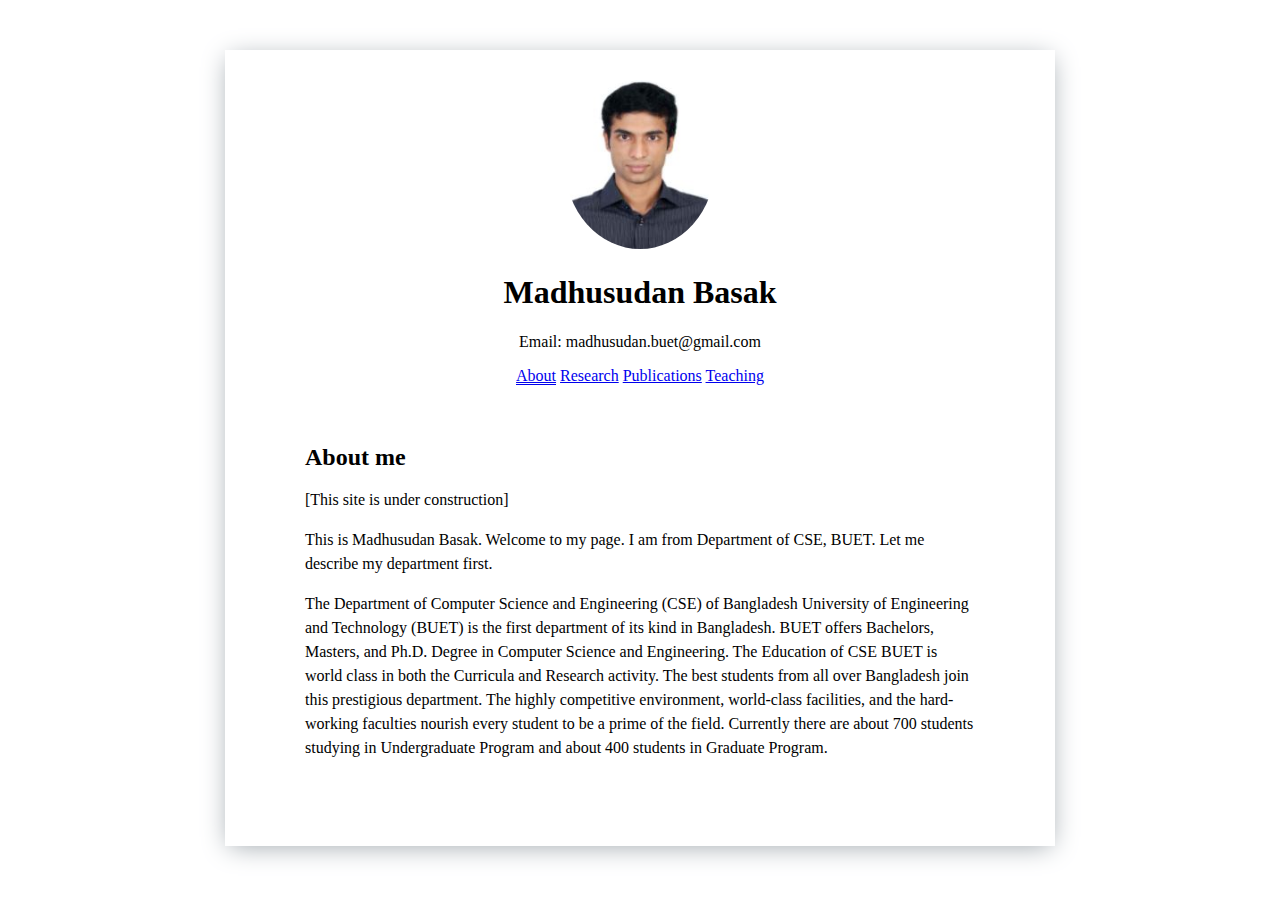
==== index.html @ cfd41812 "Third Commit" ====
<!DOCTYPE html>
<html>
<head>
    <meta charset="utf-8" />
    <meta http-equiv="x-ua-compatible" content="ie=edge"/>
    <meta name="viewport" content="width=device-width, initial-scale=1, shrink-to-fit=no"/>
    <title>Personal Website of Madhusudan Basak</title>
    <link href="style.css" rel="stylesheet" type="text/css" /> 
</head>
<body>
<div class="wrap">

    <header>
	<img src="images/myImage.png" alt="Image of Madhusudan" style="width:150px">
        <h1>Madhusudan Basak</h1>
		<p> Email: madhusudan.buet@gmail.com </p>
        <nav class="menu">
            <a class="active" href="#">About</a>
            <a href="research.html">Research</a>
            <a href="publications.html">Publications</a>
            <a href="teaching.html">Teaching</a>
        </nav>
    </header>

    <article>
        <h2>About me</h2>
        <p> [This site is under construction] </p>
<p>This is Madhusudan Basak. Welcome to my page. I am from Department of CSE, BUET. Let me describe my department first.	</p>
</p>The Department of Computer Science and Engineering (CSE) of Bangladesh University of Engineering and Technology (BUET) is the first department of its kind in Bangladesh. BUET offers Bachelors, Masters, and Ph.D. Degree in Computer Science and Engineering. The Education of CSE BUET is world class in both the Curricula and Research activity.
The best students from all over Bangladesh join this prestigious department. The highly competitive environment, world-class facilities, and the hard-working faculties nourish every student to be a prime of the field. Currently there are about 700 students studying in Undergraduate Program and about 400 students in Graduate Program.</p>
    </article>

</div>
</body>
</html>
---- style.css ----
.wrap { 
    padding: 25px; 
    text-align: center; 
    box-shadow: 0 4px 25px -4px #9da5ab; 
}
article { 
    padding: 25px 0; 
    line-height: 150%; 
    text-align: left; 
}

nav .item {
    text-decoration: none;
}
nav .active {
    border-bottom: 1px solid;   
}

@media only screen and (min-width: 768px) {
	img {
  border-radius: 50%;
  position:relative;
}
    article { 
        padding: 40px; 
    }
	
    .wrap { 
        max-width: 750px; 
        margin: 50px auto;
        padding: 30px 40px;
    }
}
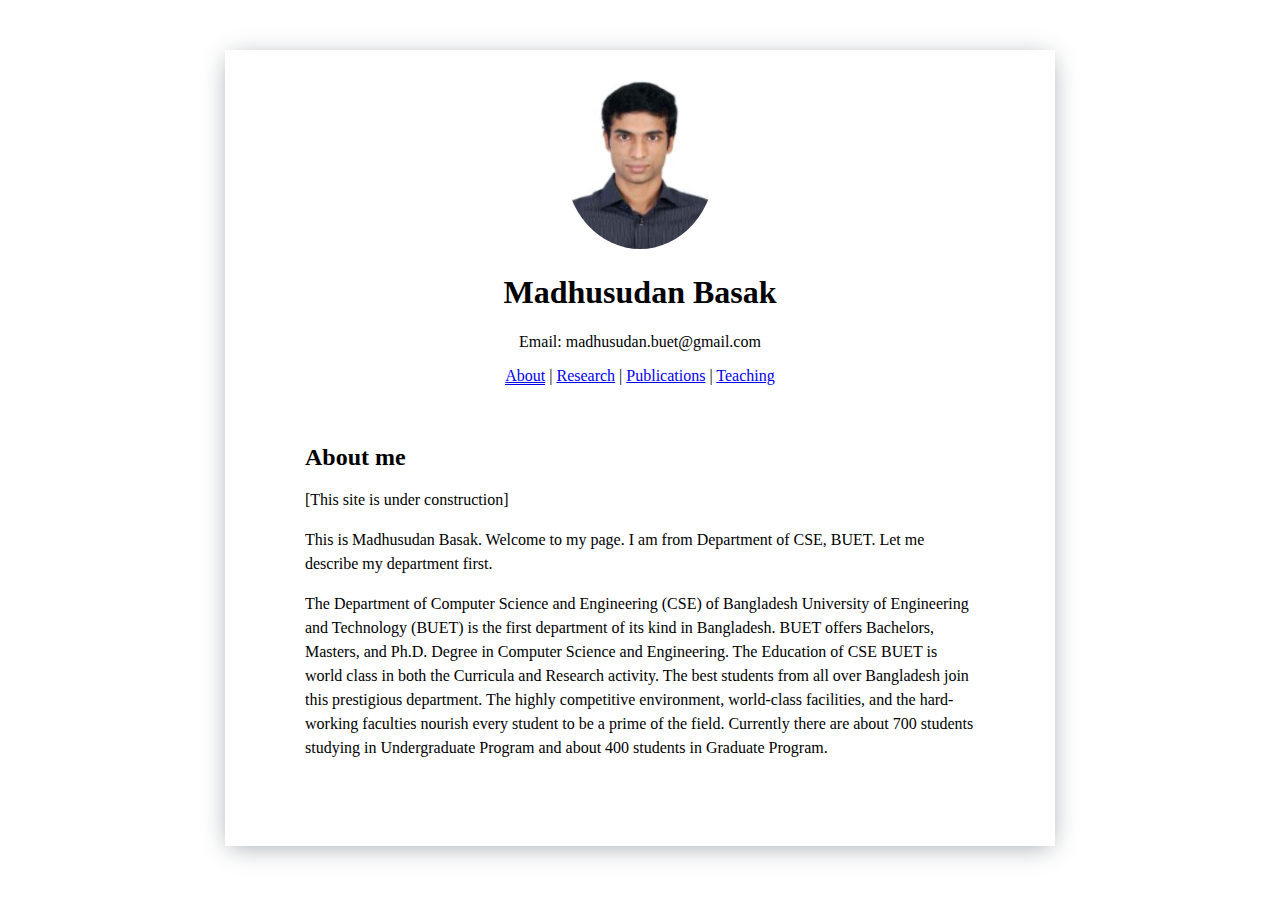
==== commit f57340fa: "Fourth commit" ====
--- a/index.html
+++ b/index.html
@@ -15,9 +15,9 @@
         <h1>Madhusudan Basak</h1>
 		<p> Email: madhusudan.buet@gmail.com </p>
         <nav class="menu">
-            <a class="active" href="#">About</a>
-            <a href="research.html">Research</a>
-            <a href="publications.html">Publications</a>
+            <a class="active" href="#">About</a> |
+            <a href="research.html">Research</a> |
+            <a href="publications.html">Publications</a> |
             <a href="teaching.html">Teaching</a>
         </nav>
     </header>
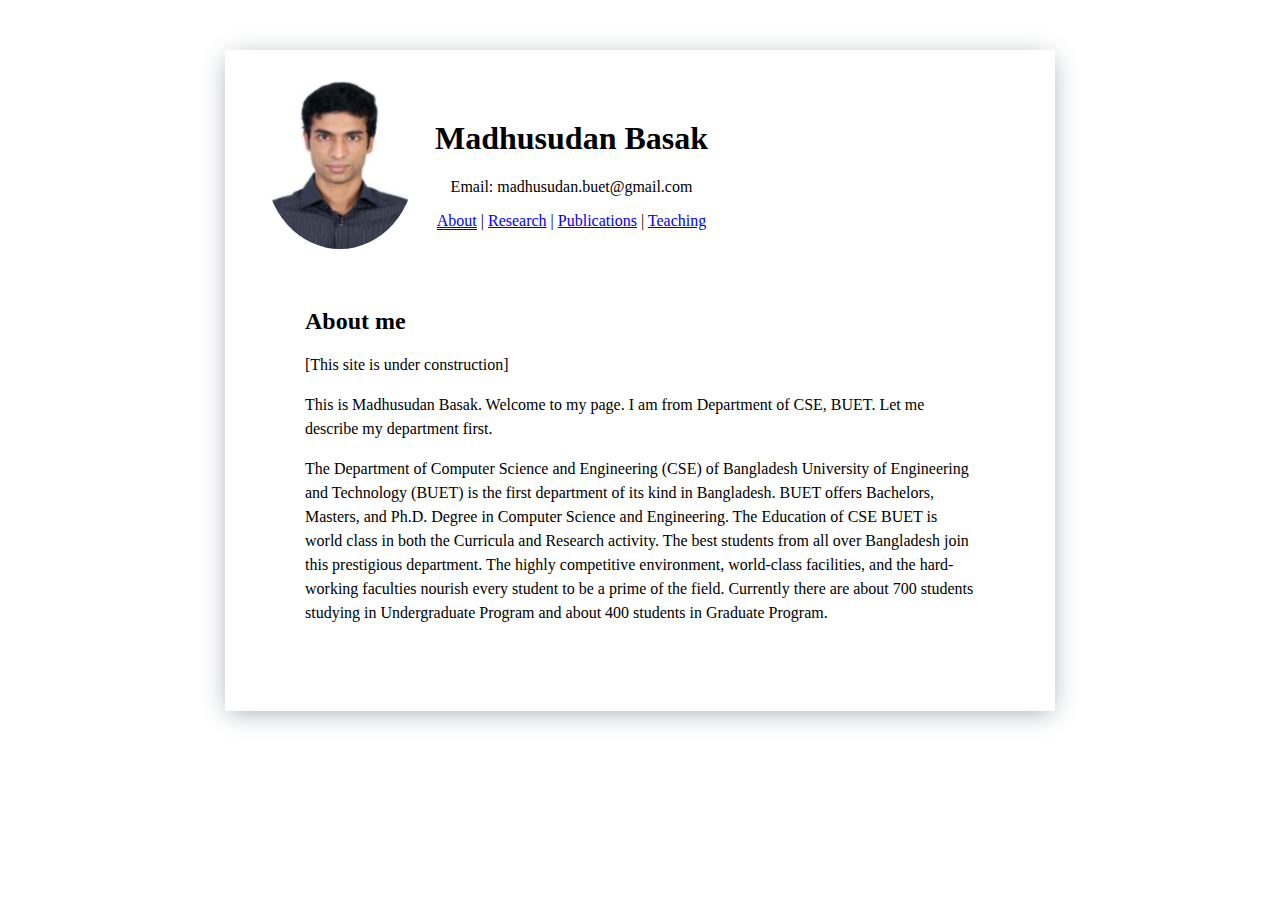
==== commit 49757480: "Update index.html" ====
--- a/index.html
+++ b/index.html
@@ -11,15 +11,23 @@
 <div class="wrap">
 
     <header>
-	<img src="images/myImage.png" alt="Image of Madhusudan" style="width:150px">
-        <h1>Madhusudan Basak</h1>
-		<p> Email: madhusudan.buet@gmail.com </p>
-        <nav class="menu">
-            <a class="active" href="#">About</a> |
-            <a href="research.html">Research</a> |
-            <a href="publications.html">Publications</a> |
-            <a href="teaching.html">Teaching</a>
-        </nav>
+	<div style="display: flex; align-items: center;">
+		<img src="images/myImage.png" alt="Image of Madhusudan" style="width:150px; margin-right: 20px;">
+	<div>
+            <h1>Madhusudan Basak</h1>
+            <p>Email: madhusudan.buet@gmail.com</p>
+        
+		<!-- <img src="images/myImage.png" alt="Image of Madhusudan" style="width:150px"> 
+	        <h1>Madhusudan Basak</h1>
+			<p> Email: madhusudan.buet@gmail.com </p> -->
+	        <nav class="menu">
+	            <a class="active" href="#">About</a> |
+	            <a href="research.html">Research</a> |
+	            <a href="publications.html">Publications</a> |
+	            <a href="teaching.html">Teaching</a>
+	        </nav>
+	</div>
+		</div>
     </header>
 
     <article>
@@ -32,4 +40,4 @@
 
 </div>
 </body>
-</html>+</html>
--- a/style.css
+++ b/style.css
@@ -32,4 +32,4 @@
         padding: 30px 40px;
     }
 }
-    +    
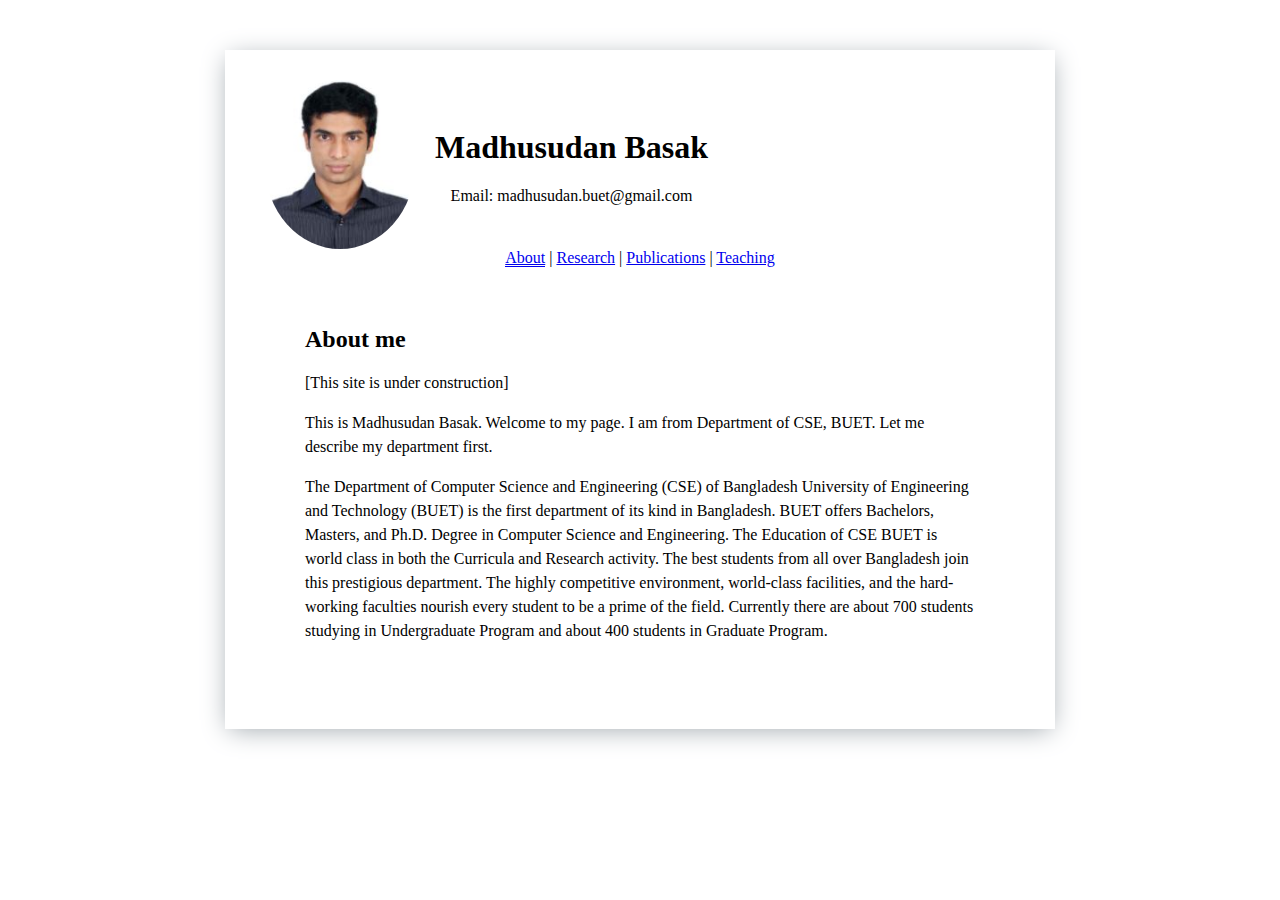
==== commit cb536884: "Update index.html" ====
--- a/index.html
+++ b/index.html
@@ -20,14 +20,15 @@
 		<!-- <img src="images/myImage.png" alt="Image of Madhusudan" style="width:150px"> 
 	        <h1>Madhusudan Basak</h1>
 			<p> Email: madhusudan.buet@gmail.com </p> -->
+	</div>
+	</div>
 	        <nav class="menu">
 	            <a class="active" href="#">About</a> |
 	            <a href="research.html">Research</a> |
 	            <a href="publications.html">Publications</a> |
 	            <a href="teaching.html">Teaching</a>
 	        </nav>
-	</div>
-		</div>
+	
     </header>
 
     <article>
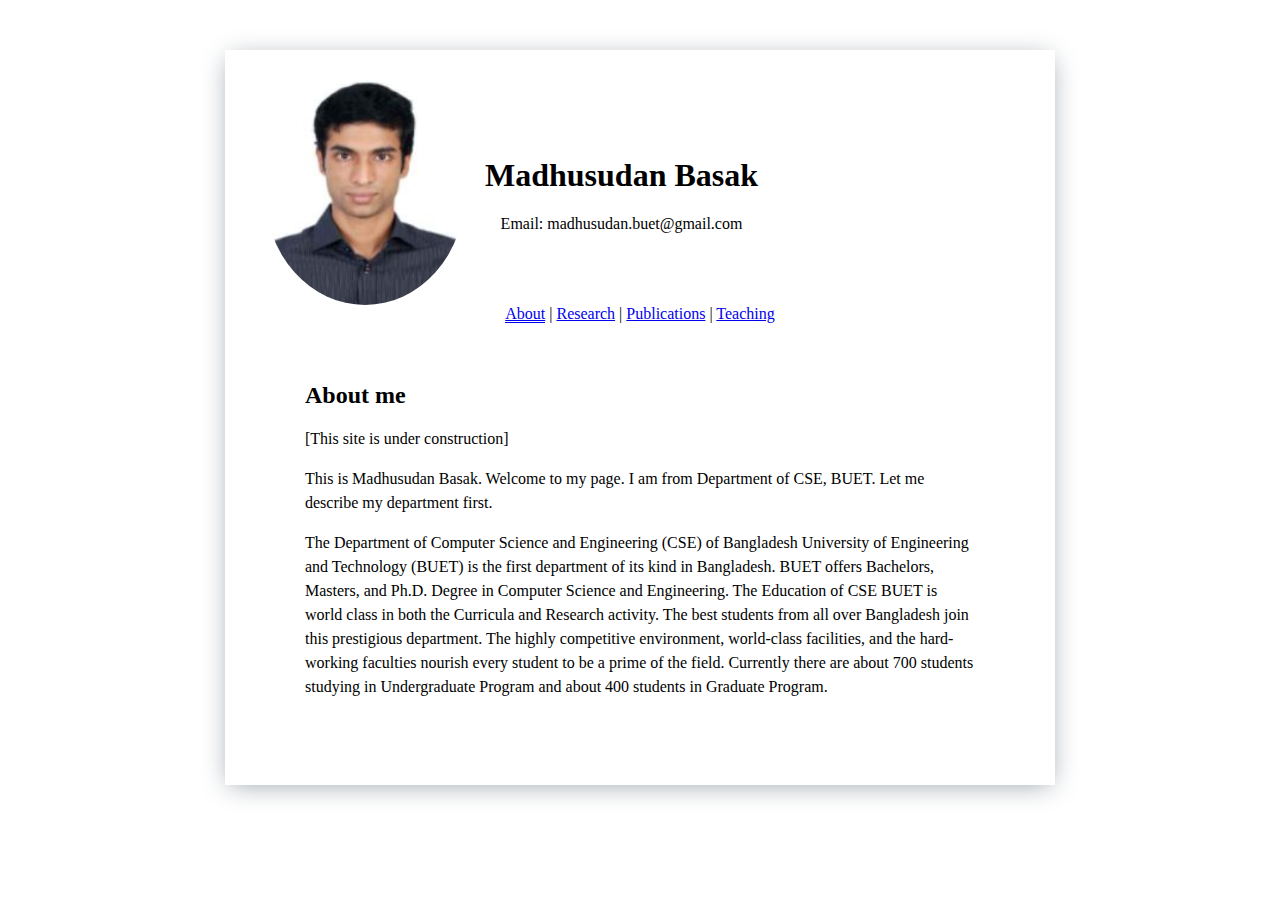
==== commit f8c85569: "Update index.html" ====
--- a/index.html
+++ b/index.html
@@ -12,7 +12,7 @@
 
     <header>
 	<div style="display: flex; align-items: center;">
-		<img src="images/myImage.png" alt="Image of Madhusudan" style="width:150px; margin-right: 20px;">
+		<img src="images/myImage.png" alt="Image of Madhusudan" style="width:200px; margin-right: 20px;">
 	<div>
             <h1>Madhusudan Basak</h1>
             <p>Email: madhusudan.buet@gmail.com</p>
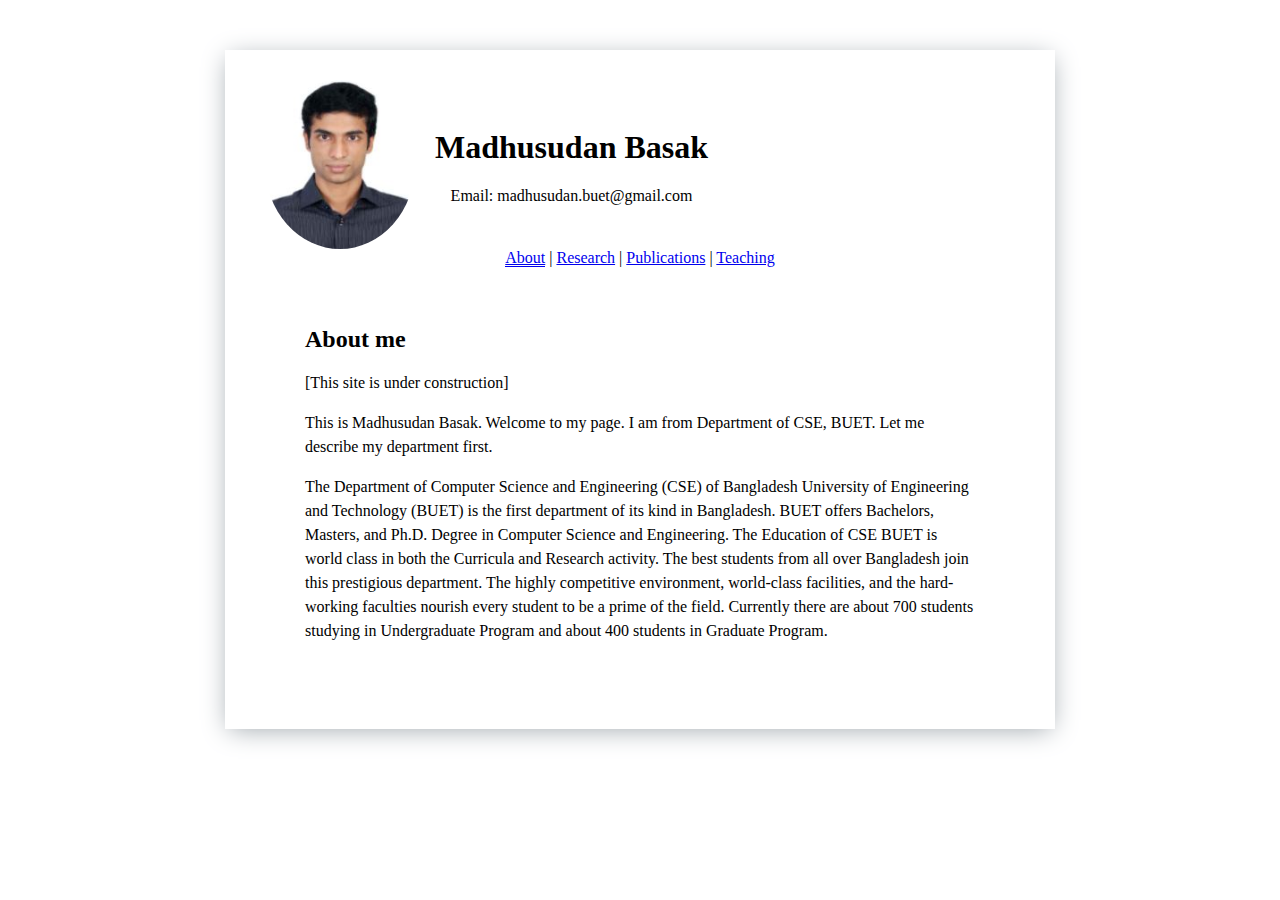
==== commit 33ec2074: "Update index.html" ====
--- a/index.html
+++ b/index.html
@@ -12,7 +12,7 @@
 
     <header>
 	<div style="display: flex; align-items: center;">
-		<img src="images/myImage.png" alt="Image of Madhusudan" style="width:200px; margin-right: 20px;">
+		<img src="images/myImage.png" alt="Image of Madhusudan" style="width:150px; margin-right: 20px;">
 	<div>
             <h1>Madhusudan Basak</h1>
             <p>Email: madhusudan.buet@gmail.com</p>
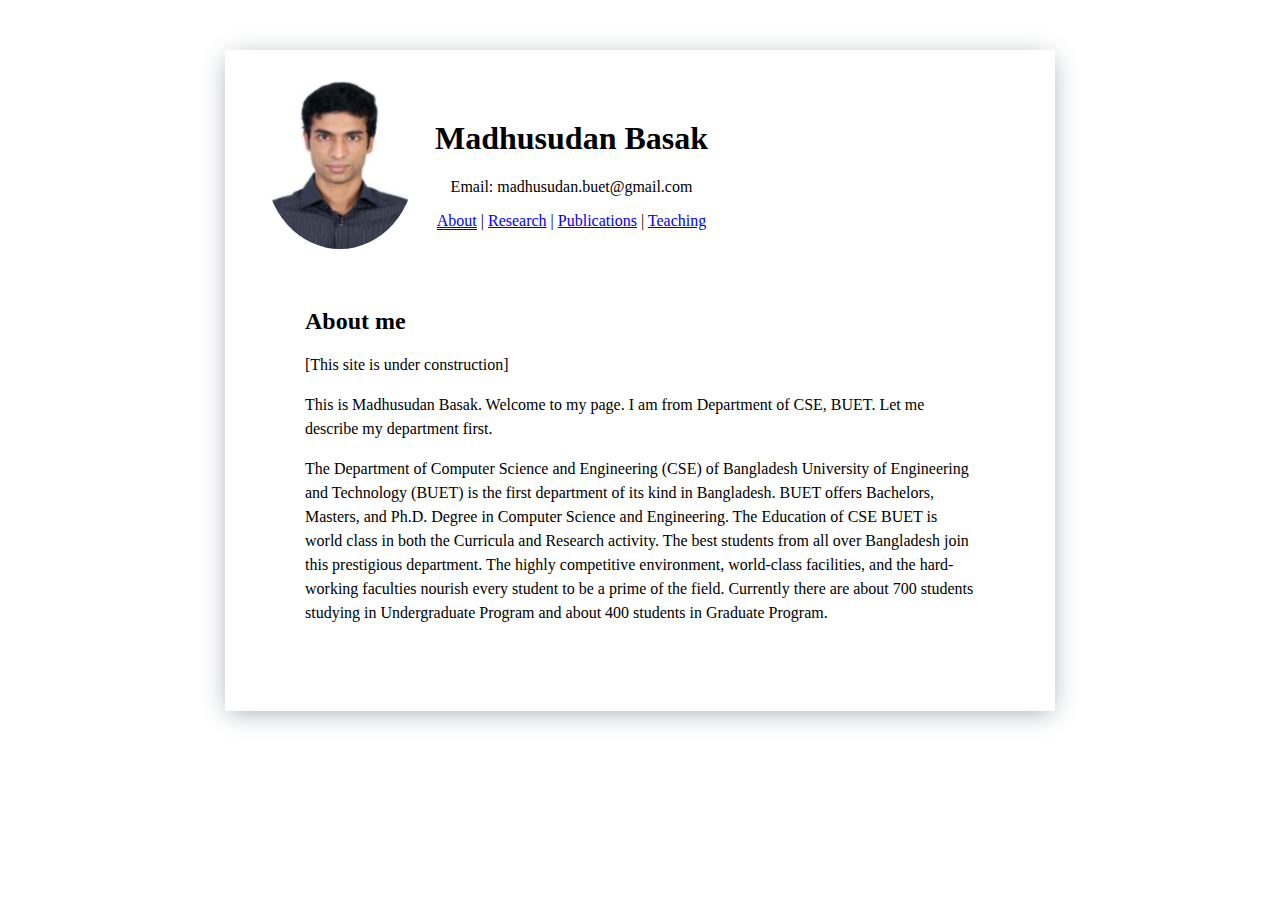
==== commit c1c79af9: "Update index.html" ====
--- a/index.html
+++ b/index.html
@@ -20,15 +20,14 @@
 		<!-- <img src="images/myImage.png" alt="Image of Madhusudan" style="width:150px"> 
 	        <h1>Madhusudan Basak</h1>
 			<p> Email: madhusudan.buet@gmail.com </p> -->
-	</div>
-	</div>
 	        <nav class="menu">
 	            <a class="active" href="#">About</a> |
 	            <a href="research.html">Research</a> |
 	            <a href="publications.html">Publications</a> |
 	            <a href="teaching.html">Teaching</a>
 	        </nav>
-	
+	</div>
+		</div>
     </header>
 
     <article>
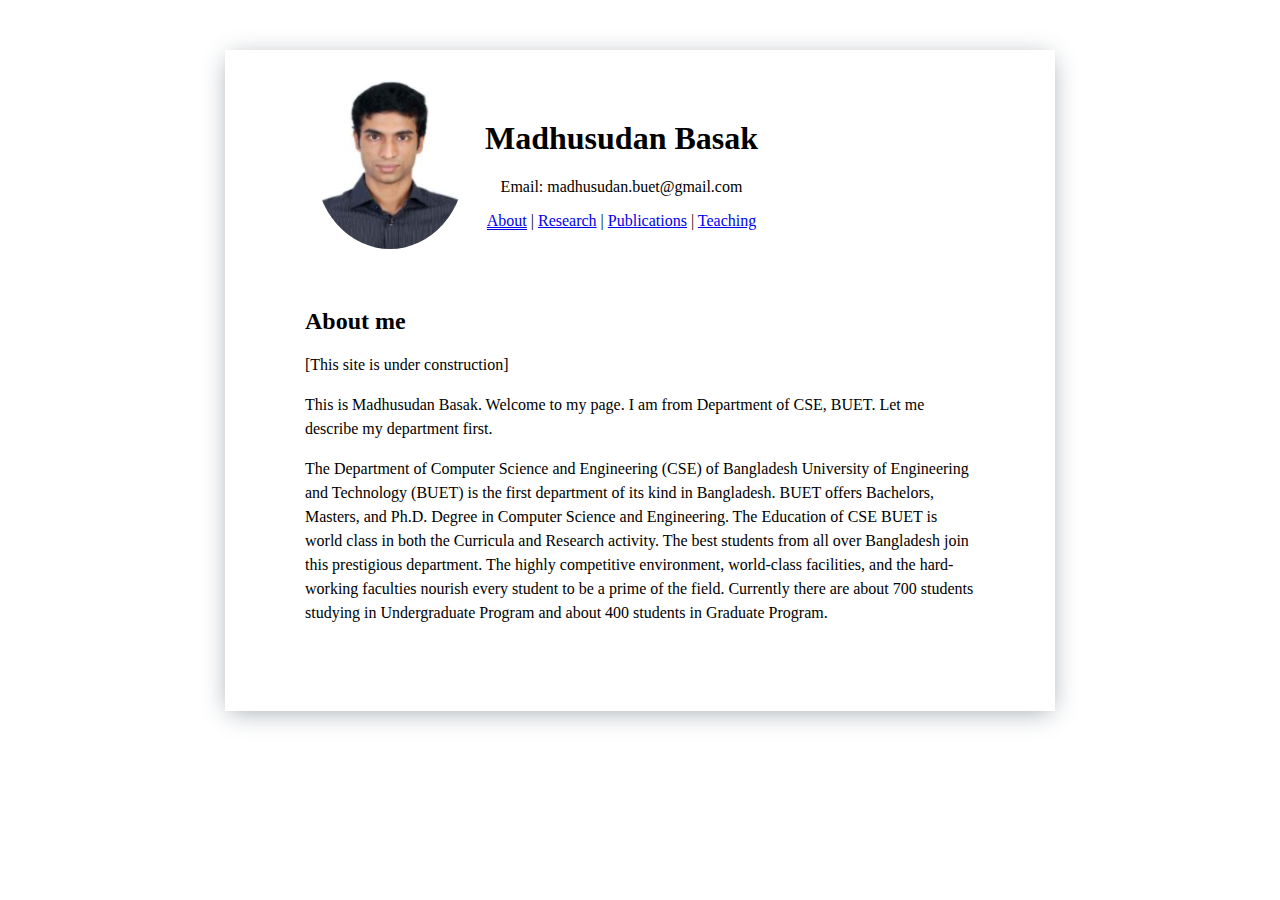
==== commit f0e2c6e7: "Update index.html" ====
--- a/index.html
+++ b/index.html
@@ -12,7 +12,7 @@
 
     <header>
 	<div style="display: flex; align-items: center;">
-		<img src="images/myImage.png" alt="Image of Madhusudan" style="width:150px; margin-right: 20px;">
+		<img src="images/myImage.png" alt="Image of Madhusudan" style="width:150px; margin-right: 20px; margin-left: 50px;">
 	<div>
             <h1>Madhusudan Basak</h1>
             <p>Email: madhusudan.buet@gmail.com</p>
